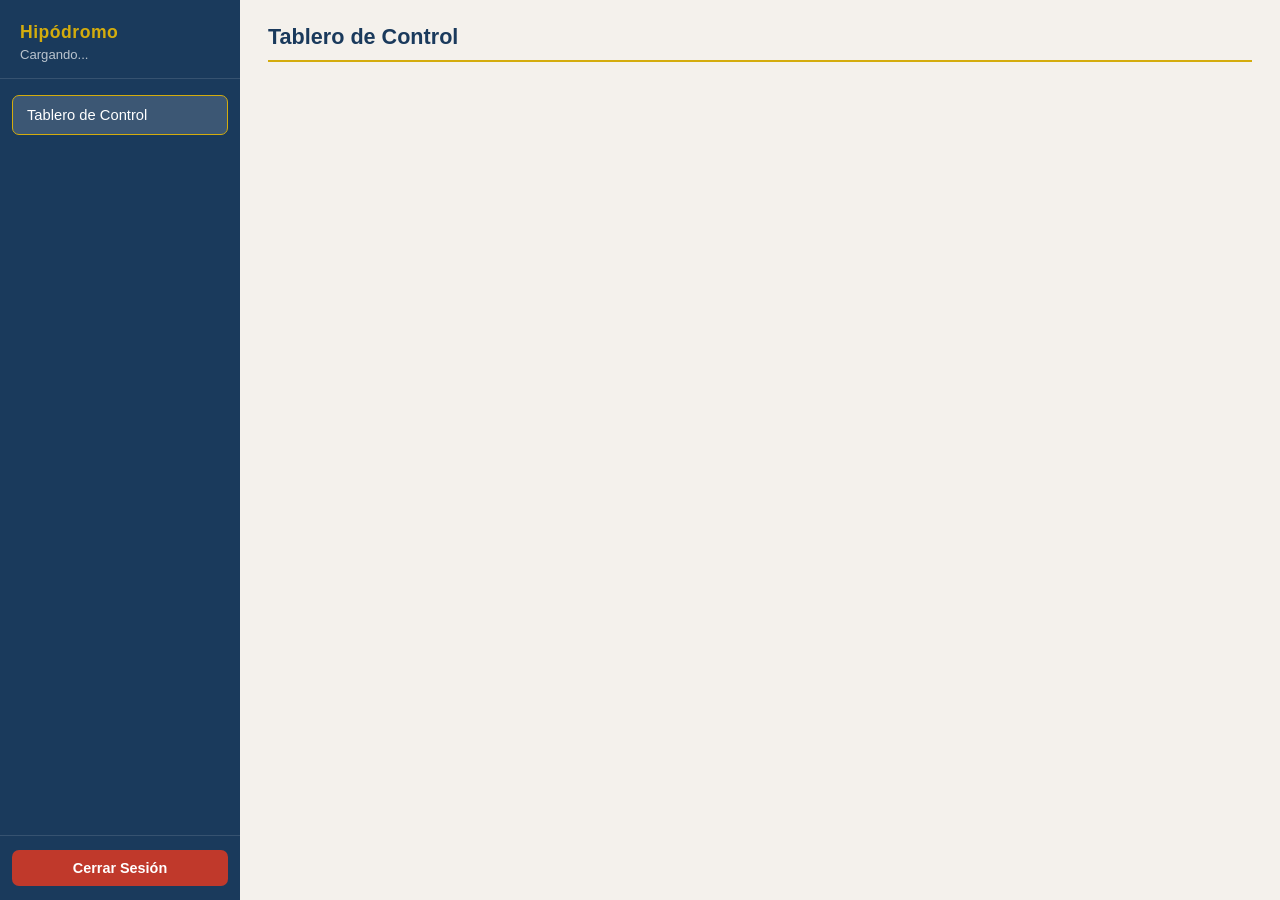
==== src/main/resources/static/menuAdmin.html @ 8ac7b4a2 "Add HTML files for player and admin dashboards, including betting functionality - Created `menuJugad" ====
<!DOCTYPE html>
<html lang="es">
<head>
    <meta charset="UTF-8">
    <meta name="viewport" content="width=device-width, initial-scale=1.0">
    <title>Hipódromo - Admin</title>
    <link rel="stylesheet" href="CSSs/main.css">
</head>
<body>
    <div class="app-layout">
        <aside class="sidebar">
            <div class="sidebar-header">
                <div class="app-logo">Hipódromo</div>
                <div class="usuario-info" id="nombreCompleto">Cargando...</div>
            </div>
            <nav class="sidebar-nav">
                <button class="sidebar-btn activo"
                    onclick="cargarContenido('tableroAdmin.html', this)">
                    Tablero de Control
                </button>
            </nav>
            <div class="sidebar-footer">
                <button class="btn-logout" onclick="logout()">Cerrar Sesión</button>
            </div>
        </aside>
        <main class="contenido-principal">
            <iframe id="frame" src="tableroAdmin.html"></iframe>
        </main>
    </div>

    <script type="module">
        import dispatcher from './CommandDispatcher.js';

        dispatcher.mapFunctions({
            nombreCompleto: (nombre) => {
                document.getElementById('nombreCompleto').textContent = 'Admin: ' + nombre;
            },
            usuarioNoAutenticado: (url) => { window.location.href = url; }
        }, {
            onException: (msg) => alert(msg)
        });

        dispatcher.submit('/menuAdmin/vistaConectada', {}, 'GET');

        window.cargarContenido = (pagina, btn) => {
            document.getElementById('frame').src = pagina;
            document.querySelectorAll('.sidebar-btn').forEach(b => b.classList.remove('activo'));
            btn.classList.add('activo');
        };

        window.logout = () => {
            dispatcher.submit('/acceso/logoutAdmin', {});
        };
    </script>
</body>
</html>
---- src/main/resources/static/CSSs/main.css ----
/* === Reset y base === */
*, *::before, *::after { box-sizing: border-box; margin: 0; padding: 0; }

body {
    font-family: 'Segoe UI', Tahoma, Geneva, Verdana, sans-serif;
    background-color: #f4f1ec;
    color: #2c2c2c;
}

/* === Layout de login / index === */
.pagina-centrada {
    display: flex;
    justify-content: center;
    align-items: center;
    min-height: 100vh;
    padding: 20px;
}

.tarjeta {
    background: #fff;
    border-radius: 12px;
    box-shadow: 0 4px 18px rgba(0,0,0,0.12);
    padding: 36px 40px;
    width: 100%;
    max-width: 460px;
}

.tarjeta h1, .tarjeta h2 {
    color: #1a3a5c;
    margin-bottom: 6px;
}

.tarjeta .subtitulo {
    color: #666;
    font-size: 0.95rem;
    margin-bottom: 28px;
}

/* === Formularios === */
.form-grupo {
    margin-bottom: 18px;
}

.form-grupo label {
    display: block;
    font-weight: 600;
    font-size: 0.9rem;
    color: #444;
    margin-bottom: 6px;
}

.form-grupo input,
.form-grupo select {
    width: 100%;
    padding: 11px 13px;
    border: 1px solid #ccc;
    border-radius: 7px;
    font-size: 1rem;
    transition: border-color 0.2s;
}

.form-grupo input:focus,
.form-grupo select:focus {
    outline: none;
    border-color: #1a5276;
}

/* === Botones === */
.btn {
    display: inline-block;
    padding: 11px 20px;
    border: none;
    border-radius: 7px;
    font-size: 0.95rem;
    font-weight: 600;
    cursor: pointer;
    transition: background 0.2s, transform 0.1s;
}

.btn:active { transform: scale(0.98); }

.btn-primario   { background: #1a5276; color: #fff; width: 100%; }
.btn-primario:hover { background: #154360; }

.btn-verde      { background: #1e8449; color: #fff; }
.btn-verde:hover { background: #196f3d; }

.btn-naranja    { background: #d35400; color: #fff; }
.btn-naranja:hover { background: #b94600; }

.btn-oscuro     { background: #2c3e50; color: #fff; }
.btn-oscuro:hover { background: #1a252f; }

.btn-rojo       { background: #c0392b; color: #fff; }
.btn-rojo:hover { background: #a93226; }

.btn-sm { padding: 7px 14px; font-size: 0.85rem; }

/* === Enlace volver === */
.enlace-volver {
    display: block;
    text-align: center;
    margin-top: 18px;
    color: #1a5276;
    font-size: 0.9rem;
    text-decoration: none;
}
.enlace-volver:hover { text-decoration: underline; }

/* === Menú index === */
.menu-grilla {
    display: grid;
    grid-template-columns: 1fr 1fr;
    gap: 18px;
    margin-top: 24px;
}

.menu-opcion {
    border: 1px solid #ddd;
    border-radius: 10px;
    padding: 22px;
    display: flex;
    flex-direction: column;
    gap: 10px;
    background: #fafafa;
    transition: box-shadow 0.2s;
}

.menu-opcion:hover { box-shadow: 0 4px 14px rgba(0,0,0,0.08); }

.menu-opcion h3 { color: #1a3a5c; font-size: 1rem; }
.menu-opcion p  { color: #666; font-size: 0.88rem; flex: 1; }

/* === Layout con sidebar === */
.app-layout {
    display: flex;
    height: 100vh;
    overflow: hidden;
}

.sidebar {
    width: 240px;
    background: #1a3a5c;
    color: #fff;
    display: flex;
    flex-direction: column;
    padding: 0;
    flex-shrink: 0;
}

.sidebar-header {
    padding: 22px 20px 16px;
    border-bottom: 1px solid rgba(255,255,255,0.12);
}

.sidebar-header .app-logo {
    font-size: 1.1rem;
    font-weight: 700;
    color: #d4ac0d;
    letter-spacing: 0.5px;
}

.sidebar-header .usuario-info {
    font-size: 0.82rem;
    color: rgba(255,255,255,0.7);
    margin-top: 4px;
}

.sidebar-header .saldo-info {
    font-size: 0.95rem;
    font-weight: 600;
    color: #a9dfbf;
    margin-top: 6px;
}

.sidebar-nav {
    flex: 1;
    padding: 16px 12px;
    display: flex;
    flex-direction: column;
    gap: 6px;
}

.sidebar-btn {
    background: transparent;
    color: rgba(255,255,255,0.85);
    border: 1px solid transparent;
    padding: 11px 14px;
    text-align: left;
    border-radius: 7px;
    cursor: pointer;
    font-size: 0.92rem;
    transition: all 0.18s;
}

.sidebar-btn:hover { background: rgba(255,255,255,0.1); border-color: rgba(255,255,255,0.2); }
.sidebar-btn.activo { background: rgba(255,255,255,0.15); border-color: #d4ac0d; color: #fff; }

.sidebar-footer {
    padding: 14px 12px;
    border-top: 1px solid rgba(255,255,255,0.12);
}

.btn-logout {
    width: 100%;
    background: #c0392b;
    color: #fff;
    border: none;
    padding: 10px;
    border-radius: 7px;
    cursor: pointer;
    font-size: 0.9rem;
    font-weight: 600;
    transition: background 0.2s;
}

.btn-logout:hover { background: #a93226; }

.contenido-principal {
    flex: 1;
    overflow: hidden;
}

.contenido-principal iframe {
    width: 100%;
    height: 100%;
    border: none;
}

/* === Contenido de páginas internas (dentro del iframe) === */
.pagina-interna {
    padding: 24px 28px;
    background: #f4f1ec;
    min-height: 100vh;
    overflow-y: auto;
}

.pagina-interna h2 {
    color: #1a3a5c;
    font-size: 1.35rem;
    margin-bottom: 20px;
    padding-bottom: 10px;
    border-bottom: 2px solid #d4ac0d;
}

/* === Jornadas y Carreras (admin) === */
.jornada {
    margin-bottom: 28px;
}

.jornada-titulo {
    background: #1a3a5c;
    color: #fff;
    padding: 10px 16px;
    border-radius: 8px 8px 0 0;
    font-size: 1rem;
    font-weight: 600;
}

.carrera {
    background: #fff;
    border: 1px solid #ddd;
    border-top: none;
    padding: 16px;
    margin-bottom: 2px;
}

.carrera:last-child { border-radius: 0 0 8px 8px; }

.carrera-cabecera {
    display: flex;
    justify-content: space-between;
    align-items: center;
    margin-bottom: 12px;
    flex-wrap: wrap;
    gap: 8px;
}

.carrera-nombre-num {
    display: flex;
    align-items: center;
    gap: 10px;
}

.carrera-num {
    background: #1a3a5c;
    color: #fff;
    width: 28px;
    height: 28px;
    border-radius: 50%;
    display: inline-flex;
    align-items: center;
    justify-content: center;
    font-weight: 700;
    font-size: 0.85rem;
    flex-shrink: 0;
}

.carrera-nombre {
    font-weight: 600;
    font-size: 1rem;
    color: #2c2c2c;
}

.carrera-meta {
    display: flex;
    align-items: center;
    gap: 12px;
}

.pozo {
    font-size: 0.88rem;
    color: #555;
    font-weight: 500;
}

/* Badges de estado */
.badge {
    display: inline-block;
    padding: 4px 10px;
    border-radius: 20px;
    font-size: 0.78rem;
    font-weight: 700;
    letter-spacing: 0.3px;
    text-transform: uppercase;
}

.badge-definida  { background: #eaecef; color: #555; }
.badge-abierta   { background: #d6eaf8; color: #1a5276; }
.badge-estable   { background: #d5f5e3; color: #1e8449; }
.badge-cerrada   { background: #fdebd0; color: #d35400; }
.badge-finalizada{ background: #d5d8dc; color: #2c3e50; }

/* Tabla de participaciones */
.tabla-participaciones {
    width: 100%;
    border-collapse: collapse;
    font-size: 0.88rem;
    margin-bottom: 12px;
}

.tabla-participaciones th {
    background: #f0f3f7;
    color: #1a3a5c;
    padding: 8px 10px;
    text-align: left;
    font-weight: 600;
    border-bottom: 2px solid #ddd;
}

.tabla-participaciones td {
    padding: 8px 10px;
    border-bottom: 1px solid #f0f0f0;
    color: #333;
}

.tabla-participaciones tr:last-child td { border-bottom: none; }
.tabla-participaciones tr.ganador td   { background: #fef9e7; font-weight: 600; }

.div-valido   { color: #1e8449; font-weight: 600; }
.div-invalido { color: #999; font-style: italic; }

/* Acciones de carrera */
.carrera-acciones {
    display: flex;
    align-items: center;
    gap: 10px;
    margin-top: 10px;
    flex-wrap: wrap;
}

.finalizar-grupo {
    display: flex;
    align-items: center;
    gap: 10px;
    flex-wrap: wrap;
}

.finalizar-grupo select {
    padding: 7px 10px;
    border: 1px solid #ccc;
    border-radius: 7px;
    font-size: 0.88rem;
}

/* === Formulario de apuesta (jugador) === */
.form-apuesta {
    background: #fff;
    border-radius: 10px;
    padding: 24px;
    box-shadow: 0 2px 10px rgba(0,0,0,0.06);
    margin-bottom: 20px;
}

.jugador-info-bar {
    background: #1a3a5c;
    color: #fff;
    border-radius: 8px;
    padding: 14px 18px;
    margin-bottom: 20px;
    display: flex;
    justify-content: space-between;
    align-items: center;
    flex-wrap: wrap;
    gap: 8px;
}

.jugador-info-bar .nombre-jugador { font-weight: 600; font-size: 1rem; }
.jugador-info-bar .saldo-actual   { font-size: 1.1rem; font-weight: 700; color: #a9dfbf; }

/* === Mensajes === */
.mensaje {
    padding: 12px 16px;
    border-radius: 7px;
    margin-bottom: 16px;
    font-weight: 500;
    display: none;
}

.mensaje.visible { display: block; }
.mensaje-ok      { background: #d5f5e3; color: #1e8449; border: 1px solid #a9dfbf; }
.mensaje-error   { background: #fadbd8; color: #c0392b; border: 1px solid #f1948a; }

@media (max-width: 600px) {
    .menu-grilla { grid-template-columns: 1fr; }
    .sidebar { width: 200px; }
}
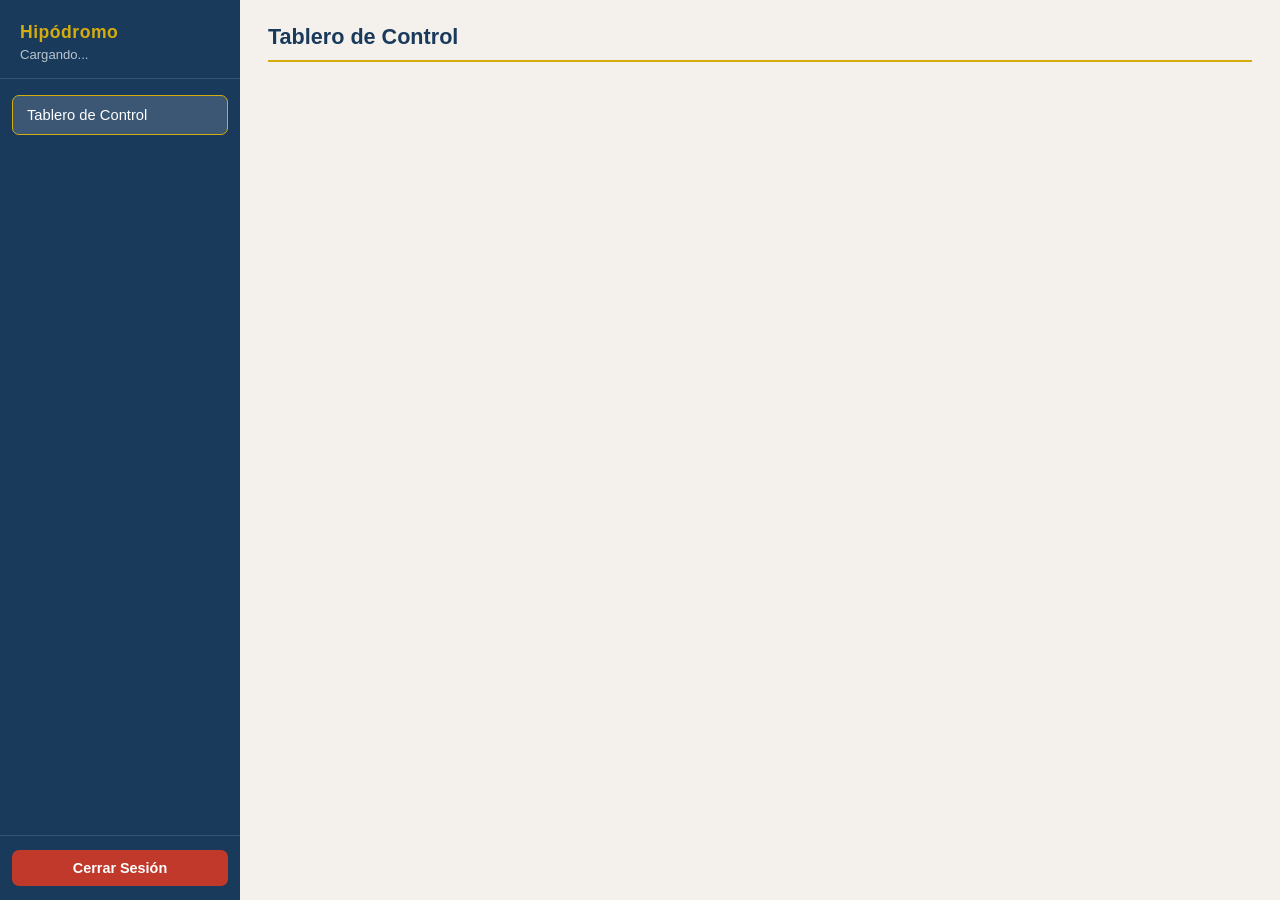
==== commit aa30449f: "Implement SSE support in Presenter classes and add ConexionNavegador utility for managing connection" ====
--- a/src/main/resources/static/menuAdmin.html
+++ b/src/main/resources/static/menuAdmin.html
@@ -41,6 +41,7 @@
         });
 
         dispatcher.submit('/menuAdmin/vistaConectada', {}, 'GET');
+        dispatcher.connectSSE('/menuAdmin/registrarSSE');
 
         window.cargarContenido = (pagina, btn) => {
             document.getElementById('frame').src = pagina;
